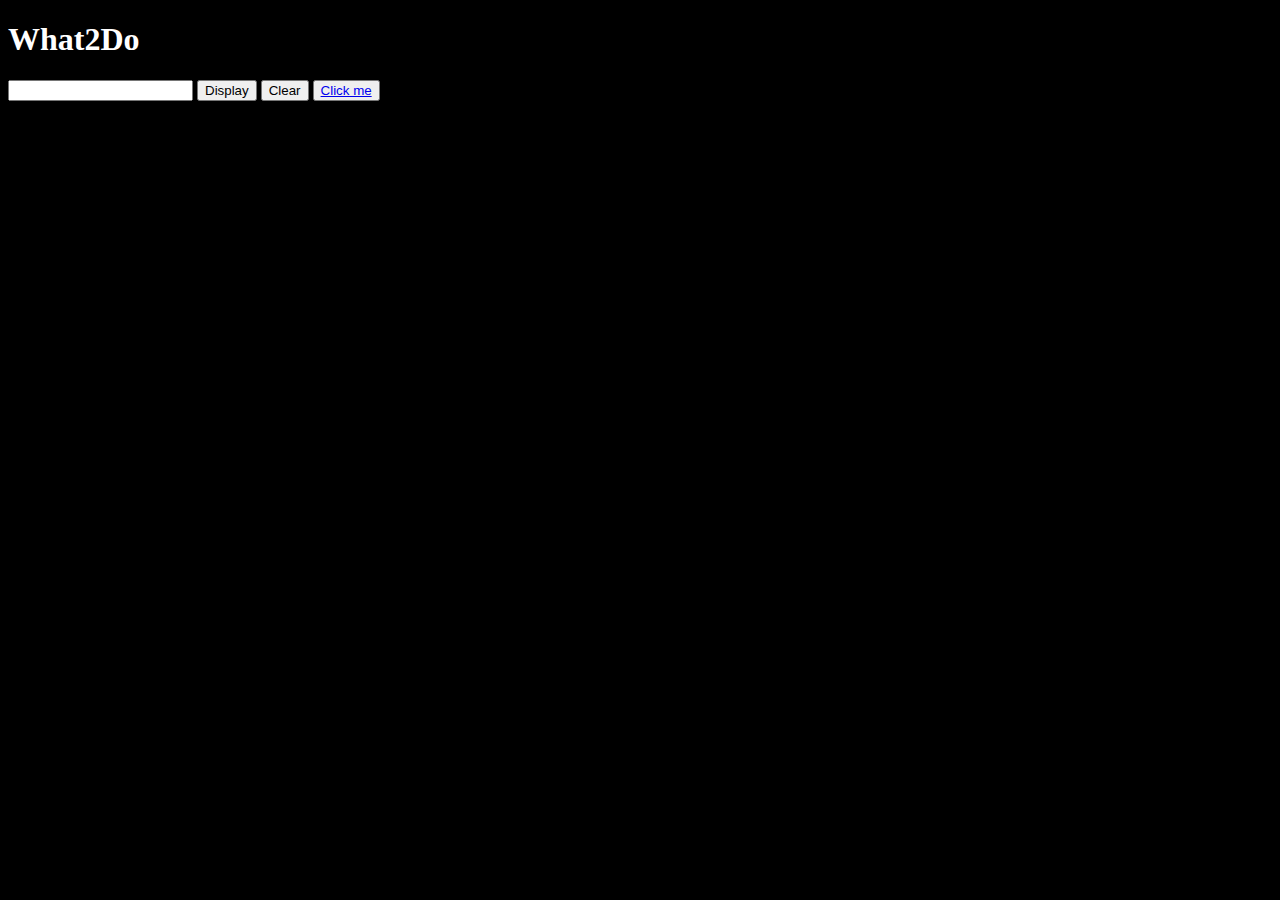
==== templates/index.html @ e4eb709f "Update" ====
<!DOCTYPE html>
<html lang="en">
<head>
    <meta charset="UTF-8">
    <meta http-equiv="X-UA-Compatible" content="IE=edge">
    <meta name="viewport" content="width=device-width, initial-scale=1.0">
    <link rel="stylesheet" href="../static/style.css">
    <title>What2Do</title>
</head>
<body>
    <h1>What2Do</h1>
    <div id="userInput"></div>
        <input id="input">
        <input type = "button" onclick = "printList(jsonFile)" value = "Display">  
        <input type = "button" onclick = "clearList()" value = "Clear">
        <button> <a href="/my-link/">Click me</a></button>
    </div>
    <div class="places">
        <p1 id="name"></p1>
        <ul id="placeList">
        </ul>
    </div>
    <script src='../static/index.js'></script>
</body>
</html>
---- static/style.css ----
body {
    background-color: black;
    color: white;
}

#input {
    height: 15px;
    width: 100x;
}

#map {
    height: 500px;
    width: 500px;
}
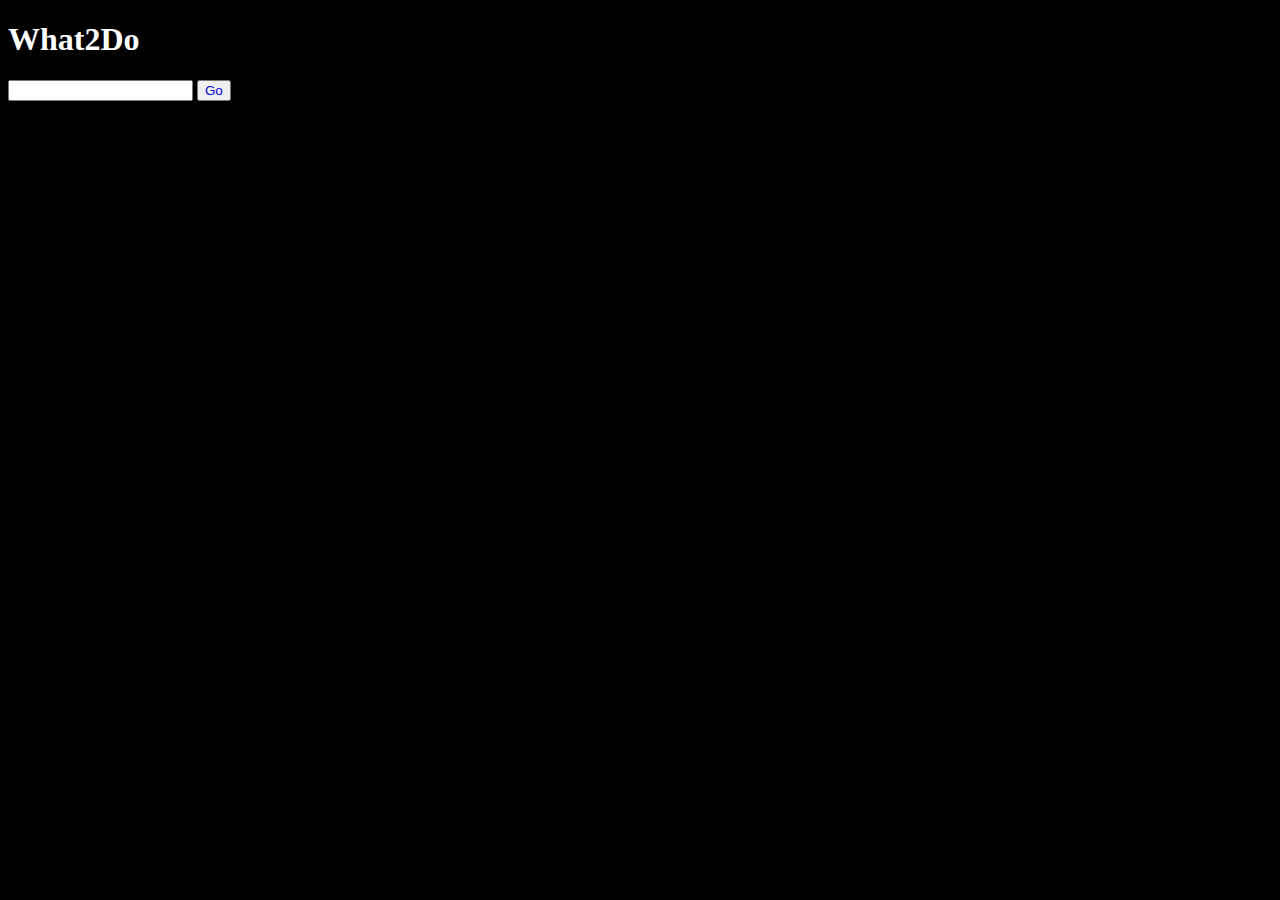
==== commit 803367ab: "Update" ====
--- a/templates/index.html
+++ b/templates/index.html
@@ -11,9 +11,7 @@
     <h1>What2Do</h1>
     <div id="userInput"></div>
         <input id="input">
-        <input type = "button" onclick = "printList(jsonFile)" value = "Display">  
-        <input type = "button" onclick = "clearList()" value = "Clear">
-        <button> <a href="/my-link/">Click me</a></button>
+        <button><a href="/results/">Go</a></button>
     </div>
     <div class="places">
         <p1 id="name"></p1>
--- a/static/style.css
+++ b/static/style.css
@@ -8,7 +8,10 @@
     width: 100x;
 }
 
-#map {
-    height: 500px;
-    width: 500px;
+a:link {
+    text-decoration: none;
+}
+
+a:hover {
+    text-decoration: none;
 }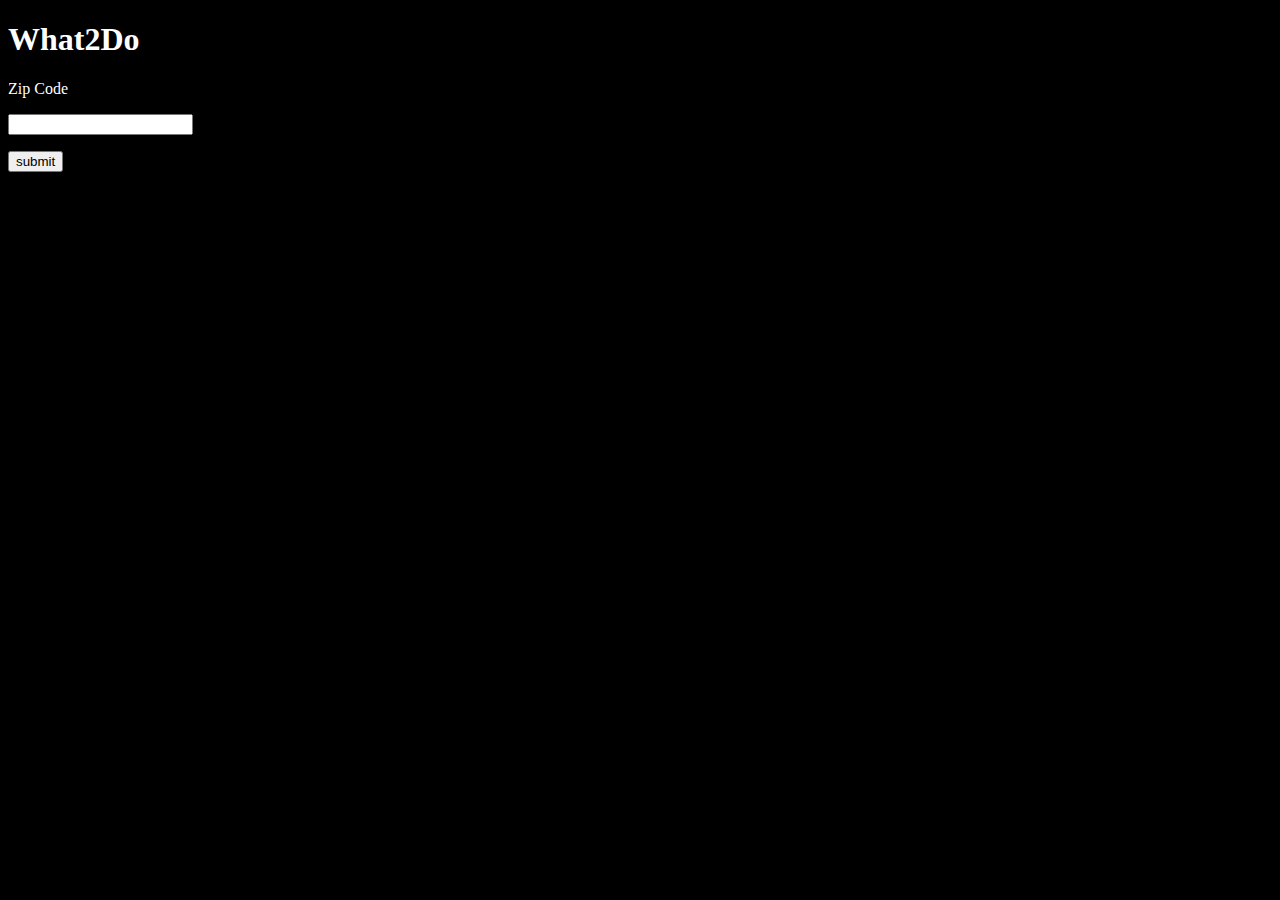
==== commit 7495e59a: "Update" ====
--- a/templates/index.html
+++ b/templates/index.html
@@ -10,8 +10,18 @@
 <body>
     <h1>What2Do</h1>
     <div id="userInput"></div>
-        <input id="input">
+
+    <form action="#" method="post">
+        <p1>Zip Code</p1>
+        <p><input id="input" name="zip"></p>
+        <p><input type="submit" value="submit"></p>
+    </form>
+
+    <!-- <form action="#" method="post">
+        <input id="input" name="zip">
         <button><a href="/results/">Go</a></button>
+    </form> -->
+        
     </div>
     <div class="places">
         <p1 id="name"></p1>
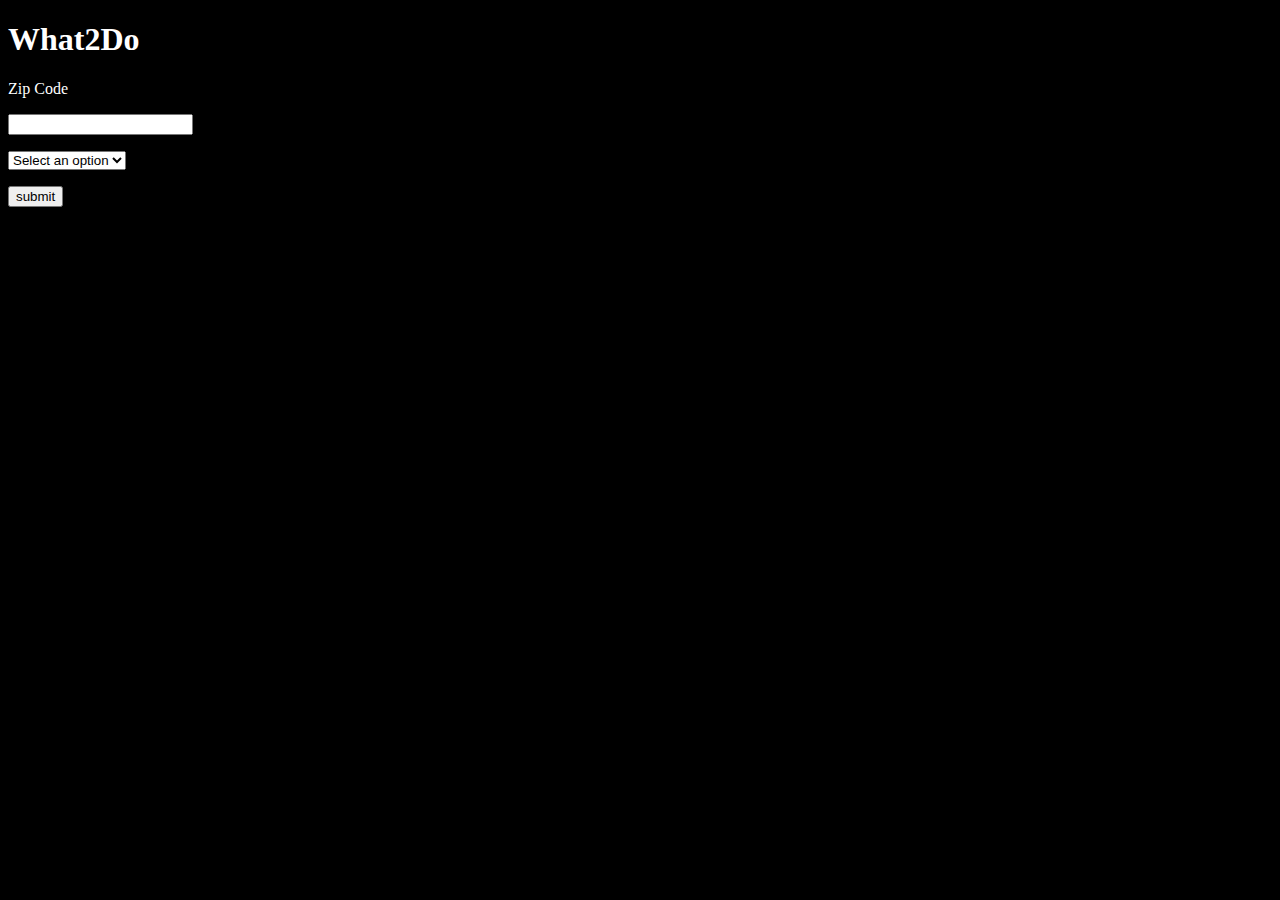
==== commit cfebd7a0: "Update" ====
--- a/templates/index.html
+++ b/templates/index.html
@@ -14,13 +14,14 @@
     <form action="#" method="post">
         <p1>Zip Code</p1>
         <p><input id="input" name="zip"></p>
+        <select id="select" name="selectCategory">
+            <option disabled selected value>Select an option</option>
+            <option id="cafe">Cafe</option>
+            <option id="arcade">Arcade</option>
+            <option id="park">Park</option>
+        </select>
         <p><input type="submit" value="submit"></p>
     </form>
-
-    <!-- <form action="#" method="post">
-        <input id="input" name="zip">
-        <button><a href="/results/">Go</a></button>
-    </form> -->
         
     </div>
     <div class="places">
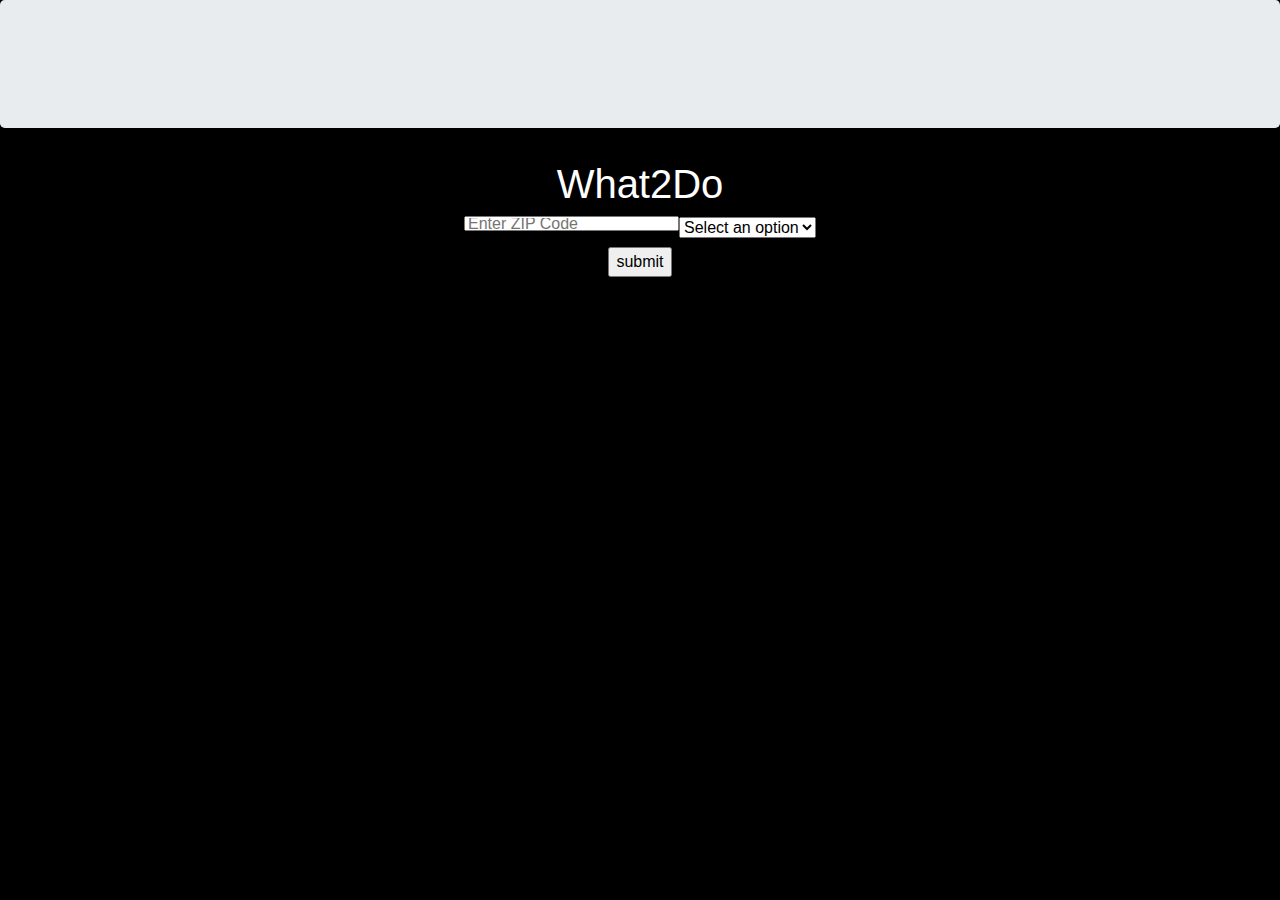
==== commit 15389a85: "Update" ====
--- a/templates/index.html
+++ b/templates/index.html
@@ -4,26 +4,35 @@
     <meta charset="UTF-8">
     <meta http-equiv="X-UA-Compatible" content="IE=edge">
     <meta name="viewport" content="width=device-width, initial-scale=1.0">
+    <link rel="stylesheet" href="https://stackpath.bootstrapcdn.com/bootstrap/4.3.1/css/bootstrap.min.css" integrity="sha384-ggOyR0iXCbMQv3Xipma34MD+dH/1fQ784/j6cY/iJTQUOhcWr7x9JvoRxT2MZw1T" crossorigin="anonymous">
     <link rel="stylesheet" href="../static/style.css">
     <title>What2Do</title>
 </head>
 <body>
-    <h1>What2Do</h1>
-    <div id="userInput"></div>
+    <div class="jumbotron vertical-center" id="jtron"></div>
+        <h1 class="d-flex justify-content-center">What2Do</h1>   
+        <div class="d-flex justify-content-center" id="userInput">
+        <form action="#" method="post">
+            <div class="container">
+                <div class="row">
+                    <div class="col-xs-6">
+                        <p class="d-flex justify-content-center"><input id="input" name="zip" placeholder="Enter ZIP Code"></p>
+                    </div>
+                    <div class="col-xs-6">
+                        <select id="select" name="selectCategory">
+                            <option disabled selected value>Select an option</option>
+                            <option id="cafe">Cafe</option>
+                            <option id="arcade">Arcade</option>
+                            <option id="park">Park</option>
+                        </select>
+                    </div>
+                </div>
+            </div>  
+        </div>
+        <p class="d-flex justify-content-center"><input type="submit" value="submit"></p>
+    </form>       
+    </div>
 
-    <form action="#" method="post">
-        <p1>Zip Code</p1>
-        <p><input id="input" name="zip"></p>
-        <select id="select" name="selectCategory">
-            <option disabled selected value>Select an option</option>
-            <option id="cafe">Cafe</option>
-            <option id="arcade">Arcade</option>
-            <option id="park">Park</option>
-        </select>
-        <p><input type="submit" value="submit"></p>
-    </form>
-        
-    </div>
     <div class="places">
         <p1 id="name"></p1>
         <ul id="placeList">
